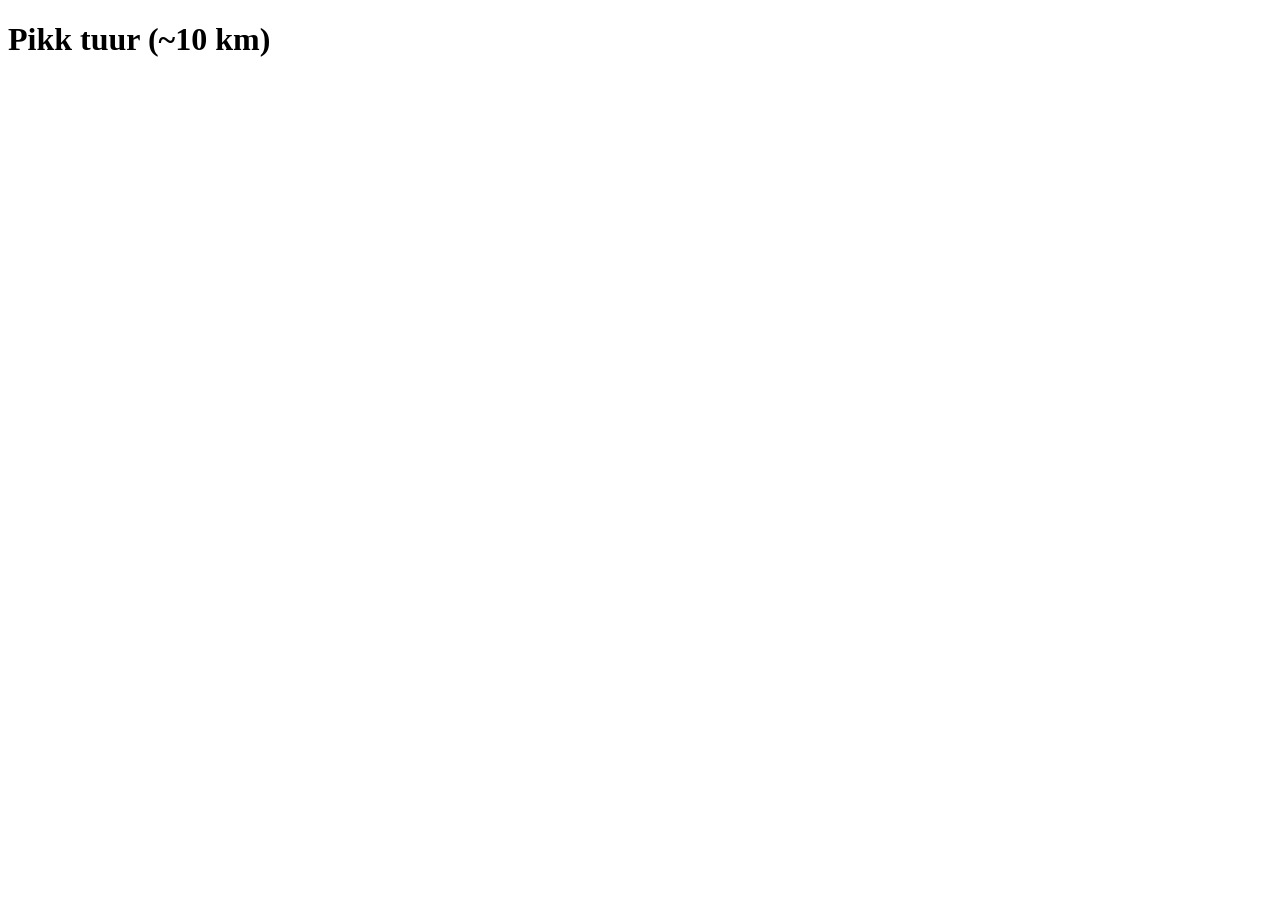
==== long-tour.html @ f35b76d3 "Add initial HTML structure for long-tour page" ====
<!DOCTYPE html>
<html lang="et">
<head>
    <meta charset="UTF-8">
    <meta name="viewport" content="width=device-width, initial-scale=1.0">
    <title>Pikk tuur (~10 km)</title>
</head>
<body>
    <h1>Pikk tuur (~10 km)</h1>
</body>
</html>
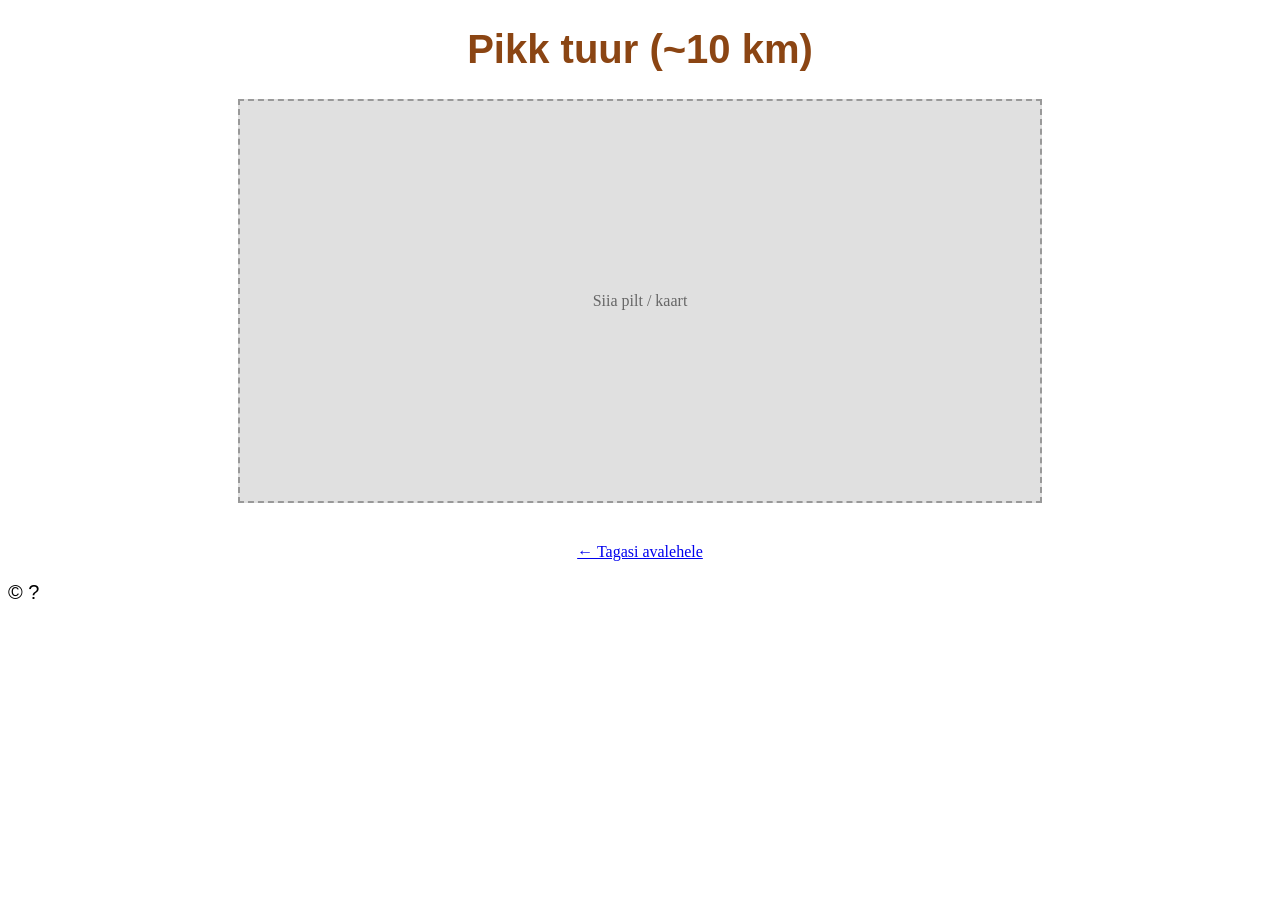
==== commit 896f7b5d: "muudan long touri Added header, main content, and footer sections with styles." ====
--- a/long-tour.html
+++ b/long-tour.html
@@ -3,9 +3,49 @@
 <head>
     <meta charset="UTF-8">
     <meta name="viewport" content="width=device-width, initial-scale=1.0">
-    <title>Pikk tuur (~10 km)</title>
+    <title>Pikk tuur (~10 km) - Tartu Tänavakunsti Teejuht</title>
+    <link rel="stylesheet" href="style.css">
+    <style>
+        header {
+            text-align: center;
+        }
+        .image-placeholder {
+            width: 100%;
+            max-width: 800px;
+            height: 400px;
+            background-color: #e0e0e0;
+            border: 2px dashed #999;
+            display: flex;
+            align-items: center;
+            justify-content: center;
+            color: #666;
+            margin: 20px auto;
+        }
+
+        /* Tagasi lingile veidi rohkem ruumi */
+        .back-link {
+            display: inline-block;
+            margin-top: 20px;
+        }
+    </style>
 </head>
 <body>
-    <h1>Pikk tuur (~10 km)</h1>
+
+    <header>
+        <h1>Pikk tuur (~10 km)</h1>
+    </header>
+
+    <main>
+        <div class="image-placeholder">Siia pilt / kaart</div>
+
+        <div style="text-align: center;">
+            <a href="index.html" class="btn back-link">&larr; Tagasi avalehele</a>
+        </div>
+    </main>
+
+    <footer>
+        <p>&copy; ? </p>
+    </footer>
+
 </body>
 </html>
--- a/style.css
+++ b/style.css
@@ -0,0 +1,24 @@
+h1 {
+    color:saddlebrown;
+    font-size: 40px;
+    font-family:'Lucida Sans', 'Lucida Sans Regular', 'Lucida Grande', 'Lucida Sans Unicode', Geneva, Verdana, sans-serif;
+    text-align: center;
+}
+h2 {
+    color:saddlebrown;
+    font-family: 'Lucida Sans', 'Lucida Sans Regular', 'Lucida Grande', 'Lucida Sans Unicode', Geneva, Verdana, sans-serif;
+    font-size: 30px;
+    text-align:left;
+}
+h3 {
+    color:saddlebrown;
+    font-family: 'Lucida Sans', 'Lucida Sans Regular', 'Lucida Grande', 'Lucida Sans Unicode', Geneva, Verdana, sans-serif;
+    font-size: 20px;
+    text-align:left;
+}
+p{
+    color:black;
+    font-family: 'Lucida Sans', 'Lucida Sans Regular', 'Lucida Grande', 'Lucida Sans Unicode', Geneva, Verdana, sans-serif;
+    font-size: 20px;
+    text-align:left;
+}
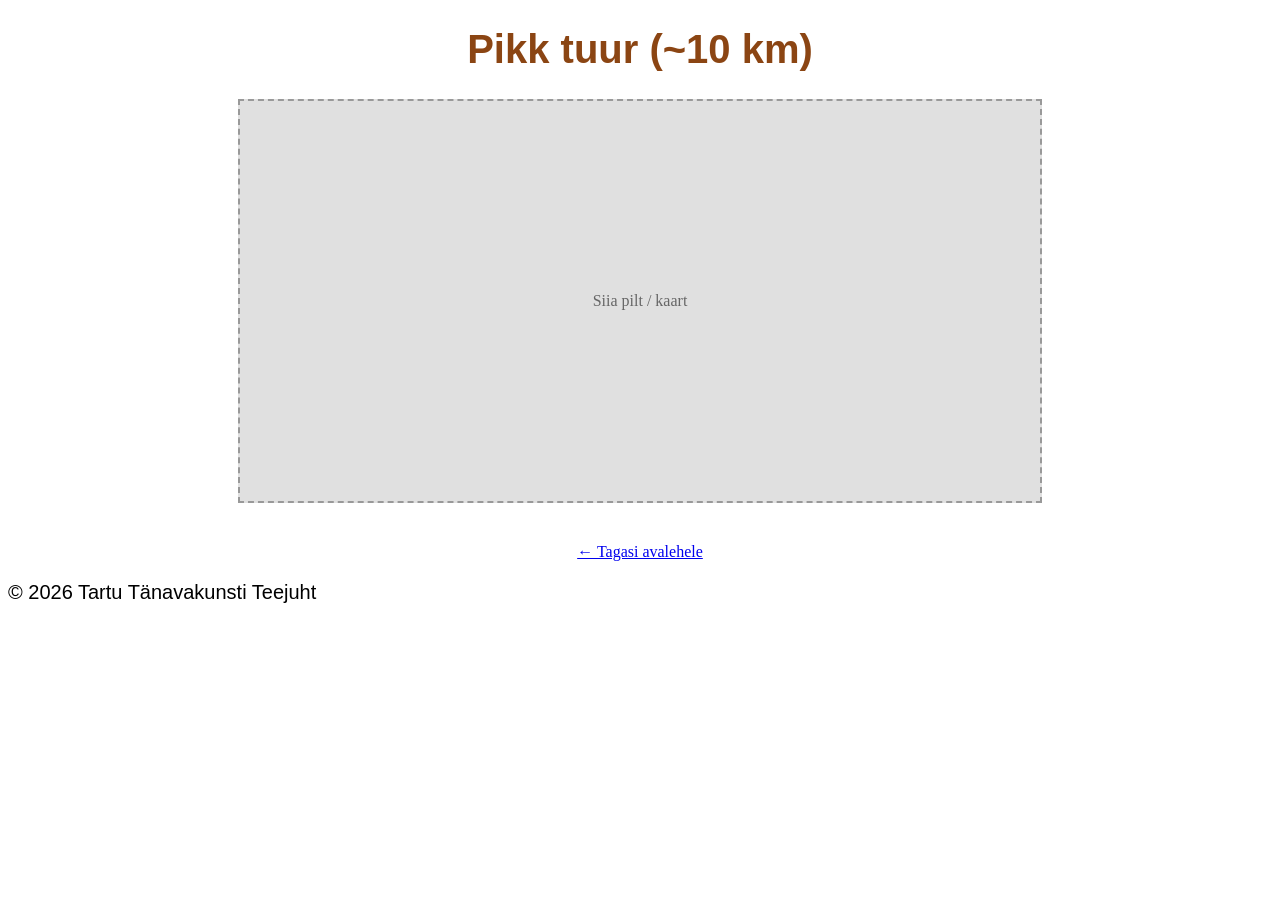
==== commit 7011e36b: "parandus Updated footer copyright year and fixed HTML formatting." ====
--- a/long-tour.html
+++ b/long-tour.html
@@ -44,7 +44,7 @@
     </main>
 
     <footer>
-        <p>&copy; ? </p>
+        <p>&copy; 2026 Tartu Tänavakunsti Teejuht</p>
     </footer>
 
 </body>
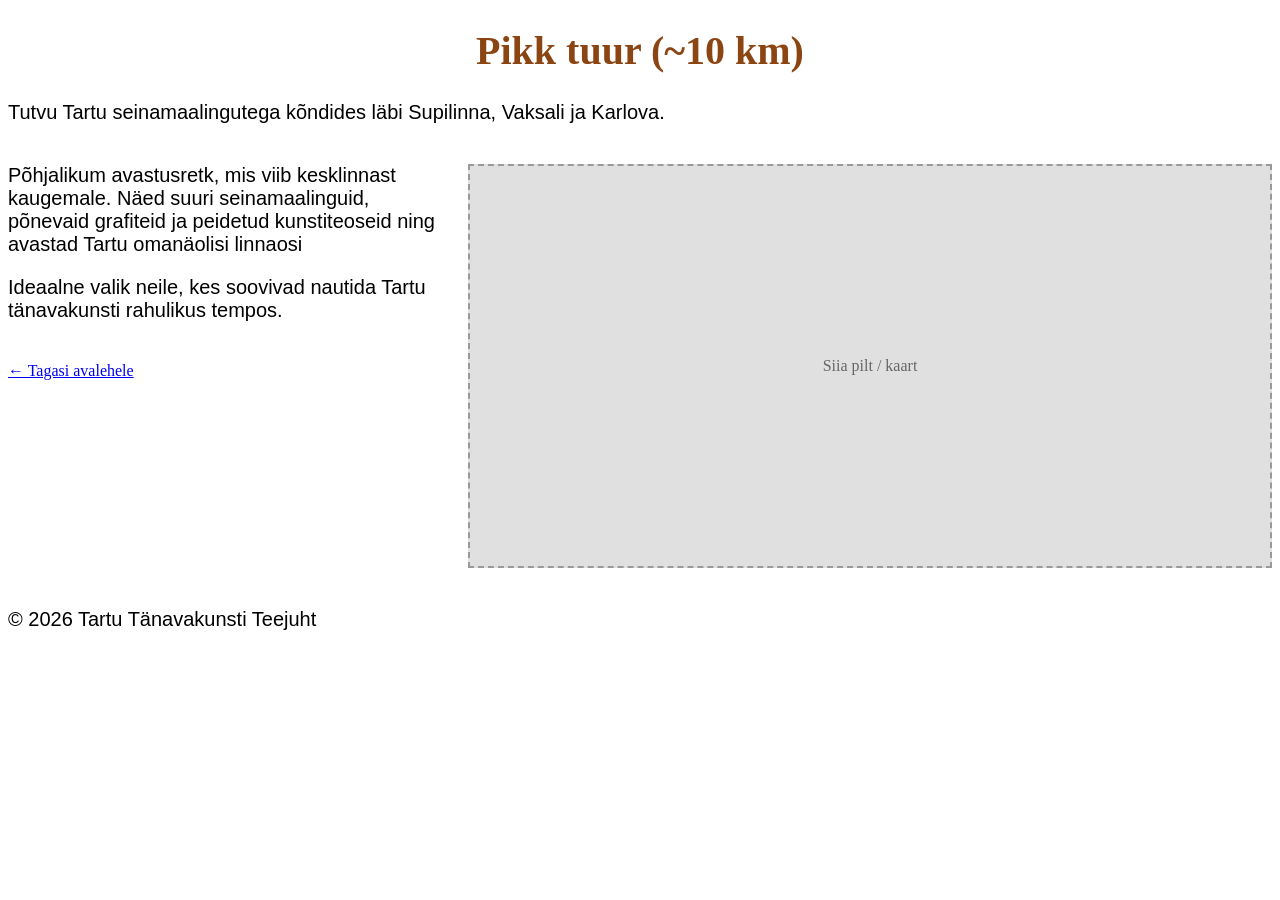
==== commit 58017d36: "pika tuuri tekst" ====
--- a/long-tour.html
+++ b/long-tour.html
@@ -6,9 +6,24 @@
     <title>Pikk tuur (~10 km) - Tartu Tänavakunsti Teejuht</title>
     <link rel="stylesheet" href="style.css">
     <style>
+        /* Ainult päise (header) sisu keskele */
         header {
             text-align: center;
         }
+
+        /* Pikemate tekstide ja piltide paigutus */
+        .content-with-space {
+            display: flex;
+            justify-content: space-between;
+            align-items: flex-start;
+            gap: 30px;
+            margin-top: 20px;
+        }
+
+        .text-column {
+            flex: 1;
+        }
+
         .image-placeholder {
             width: 100%;
             max-width: 800px;
@@ -33,14 +48,25 @@
 
     <header>
         <h1>Pikk tuur (~10 km)</h1>
+    <p>Tutvu Tartu seinamaalingutega kõndides läbi Supilinna, Vaksali ja Karlova.</p>
     </header>
 
     <main>
-        <div class="image-placeholder">Siia pilt / kaart</div>
+        <section class="tour-details">
+            <div class="content-with-space">
+                <div class="text-column">
+                    <p>Põhjalikum avastusretk, mis viib kesklinnast kaugemale. Näed suuri seinamaalinguid, põnevaid grafiteid ja peidetud kunstiteoseid ning avastad Tartu omanäolisi linnaosi</p> 
 
-        <div style="text-align: center;">
-            <a href="index.html" class="btn back-link">&larr; Tagasi avalehele</a>
-        </div>
+                    <p>Ideaalne valik neile, kes soovivad nautida Tartu tänavakunsti rahulikus tempos.</p>
+                    
+                    <div>
+                        <a href="index.html" class="btn back-link">&larr; Tagasi avalehele</a>
+                    </div>
+                </div>
+                <!-- Siia paremale saad lisada tuuri kaardi või pildi, nt <img src="short-tour-map.jpg" alt="..."> -->
+                <div class="image-placeholder">Siia pilt / kaart</div>
+            </div>
+        </section>
     </main>
 
     <footer>
--- a/style.css
+++ b/style.css
@@ -1,7 +1,14 @@
+@import url(https://fonts.googleapis.com/css2?family=Rubik+Spray+Paint&display=swap");
+.rubik-spray-paint-regular {
+  font-family: "Rubik Spray Paint", system-ui;
+  font-weight: 400;
+  font-style: normal;
+}
+
 h1 {
     color:saddlebrown;
     font-size: 40px;
-    font-family:'Lucida Sans', 'Lucida Sans Regular', 'Lucida Grande', 'Lucida Sans Unicode', Geneva, Verdana, sans-serif;
+    font-family: "Rubik Spray Paint"
     text-align: center;
 }
 h2 {
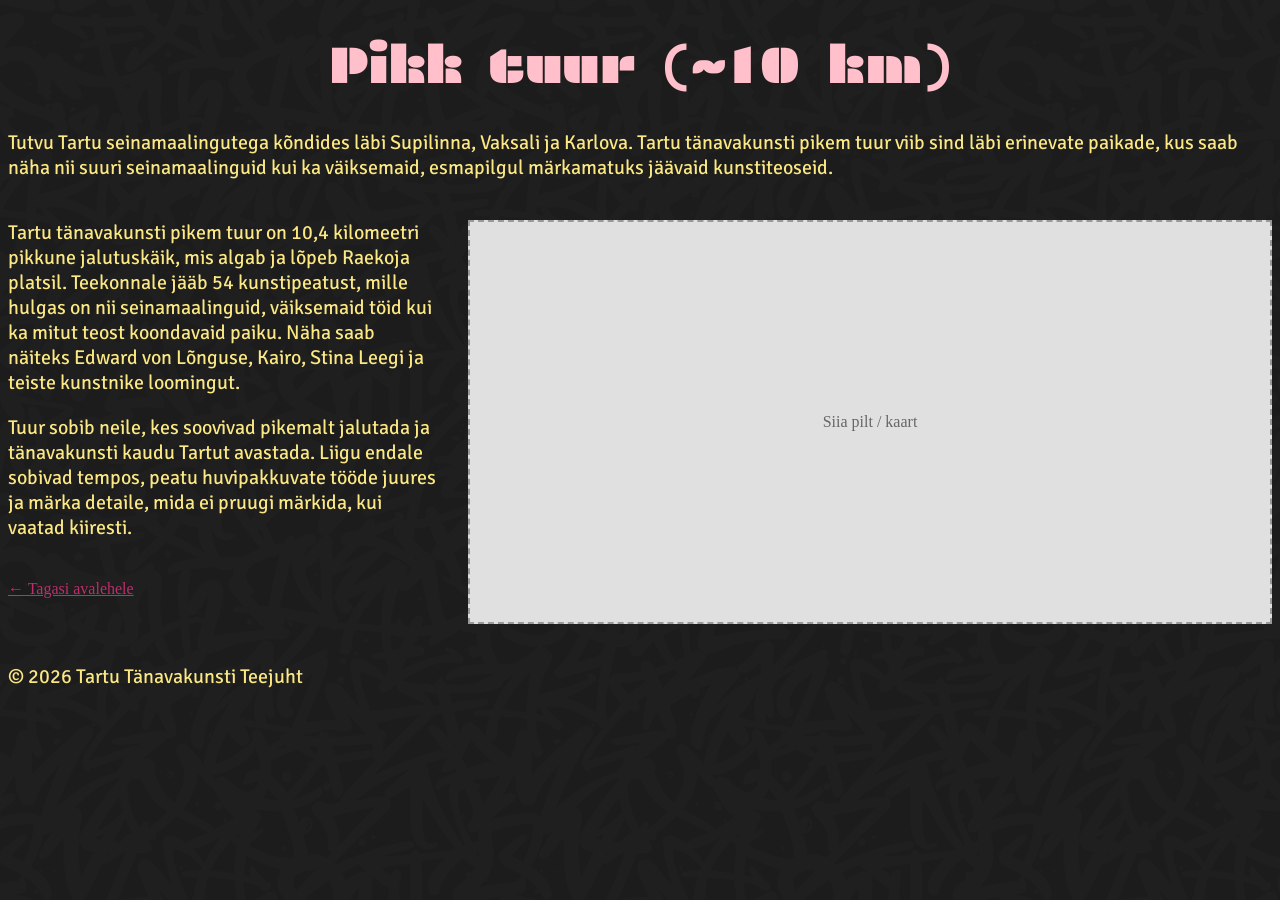
==== commit 5f7360e9: "pika tuuri tekst" ====
--- a/long-tour.html
+++ b/long-tour.html
@@ -48,16 +48,16 @@
 
     <header>
         <h1>Pikk tuur (~10 km)</h1>
-    <p>Tutvu Tartu seinamaalingutega kõndides läbi Supilinna, Vaksali ja Karlova.</p>
+    <p>Tutvu Tartu seinamaalingutega kõndides läbi Supilinna, Vaksali ja Karlova. Tartu tänavakunsti pikem tuur viib sind läbi erinevate paikade, kus saab näha nii suuri seinamaalinguid kui ka väiksemaid, esmapilgul märkamatuks jäävaid kunstiteoseid.</p>
     </header>
 
     <main>
         <section class="tour-details">
             <div class="content-with-space">
                 <div class="text-column">
-                    <p>Põhjalikum avastusretk, mis viib kesklinnast kaugemale. Näed suuri seinamaalinguid, põnevaid grafiteid ja peidetud kunstiteoseid ning avastad Tartu omanäolisi linnaosi</p> 
+                    <p>Tartu tänavakunsti pikem tuur on 10,4 kilomeetri pikkune jalutuskäik, mis algab ja lõpeb Raekoja platsil. Teekonnale jääb 54 kunstipeatust, mille hulgas on nii seinamaalinguid, väiksemaid töid kui ka mitut teost koondavaid paiku. Näha saab näiteks Edward von Lõnguse, Kairo, Stina Leegi ja teiste kunstnike loomingut.</p> 
 
-                    <p>Ideaalne valik neile, kes soovivad nautida Tartu tänavakunsti rahulikus tempos.</p>
+                    <p>Tuur sobib neile, kes soovivad pikemalt jalutada ja tänavakunsti kaudu Tartut avastada. Liigu endale sobivad tempos, peatu huvipakkuvate tööde juures ja märka detaile, mida ei pruugi märkida, kui vaatad kiiresti.</p>
                     
                     <div>
                         <a href="index.html" class="btn back-link">&larr; Tagasi avalehele</a>
--- a/style.css
+++ b/style.css
@@ -1,31 +1,75 @@
-@import url(https://fonts.googleapis.com/css2?family=Rubik+Spray+Paint&display=swap");
-.rubik-spray-paint-regular {
-  font-family: "Rubik Spray Paint", system-ui;
+@import url('https://fonts.googleapis.com/css2?family=Plaster&family=Signika+Negative:wght@300..700&family=Sirin+Stencil&display=swap');
+Plaster: CSS class
+
+.plaster-regular {
+  font-family: "Plaster", system-ui;
   font-weight: 400;
   font-style: normal;
 }
 
+.sirin-stencil-regular {
+  font-family: "Sirin Stencil", sans-serif;
+  font-weight: 400;
+  font-style: normal;
+}
+
+.signika-negative-<uniquifier> {
+  font-family: "Signika Negative", sans-serif;
+  font-optical-sizing: auto;
+  font-weight: 300;
+  font-style: normal;
+}
+
+
 h1 {
-    color:saddlebrown;
-    font-size: 40px;
-    font-family: "Rubik Spray Paint"
+    color:#FFC0CB;
+    font-size: 50px;
+    font-family: "Plaster", system-ui;
     text-align: center;
 }
 h2 {
-    color:saddlebrown;
-    font-family: 'Lucida Sans', 'Lucida Sans Regular', 'Lucida Grande', 'Lucida Sans Unicode', Geneva, Verdana, sans-serif;
+    color:#FF8243;
+    font-family: "Plaster", system-ui;
     font-size: 30px;
     text-align:left;
 }
 h3 {
-    color:saddlebrown;
-    font-family: 'Lucida Sans', 'Lucida Sans Regular', 'Lucida Grande', 'Lucida Sans Unicode', Geneva, Verdana, sans-serif;
+    color:#069494;
+    font-family: "Sirin Stencil", sans-serif;
+    font-size: 25px;
+    text-align:left;
+}
+p{
+    color: #FCE883;
+    font-family: "Signika Negative", sans-serif;
     font-size: 20px;
     text-align:left;
 }
-p{
-    color:black;
-    font-family: 'Lucida Sans', 'Lucida Sans Regular', 'Lucida Grande', 'Lucida Sans Unicode', Geneva, Verdana, sans-serif;
-    font-size: 20px;
-    text-align:left;
-}+
+/* unvisited link */
+a:link {
+  color: rgb(190, 46, 108);
+}
+
+/* visited link */
+a:visited {
+  color: rgb(136, 47, 85);
+}
+
+/* mouse over link */
+a:hover {
+  color: hotpink;
+}
+
+/* selected link */
+a:active {
+  color: rgb(143, 36, 82);
+}
+
+body {
+
+  background-image: url("bg.png");
+  
+  background-repeat: repeat;
+
+}
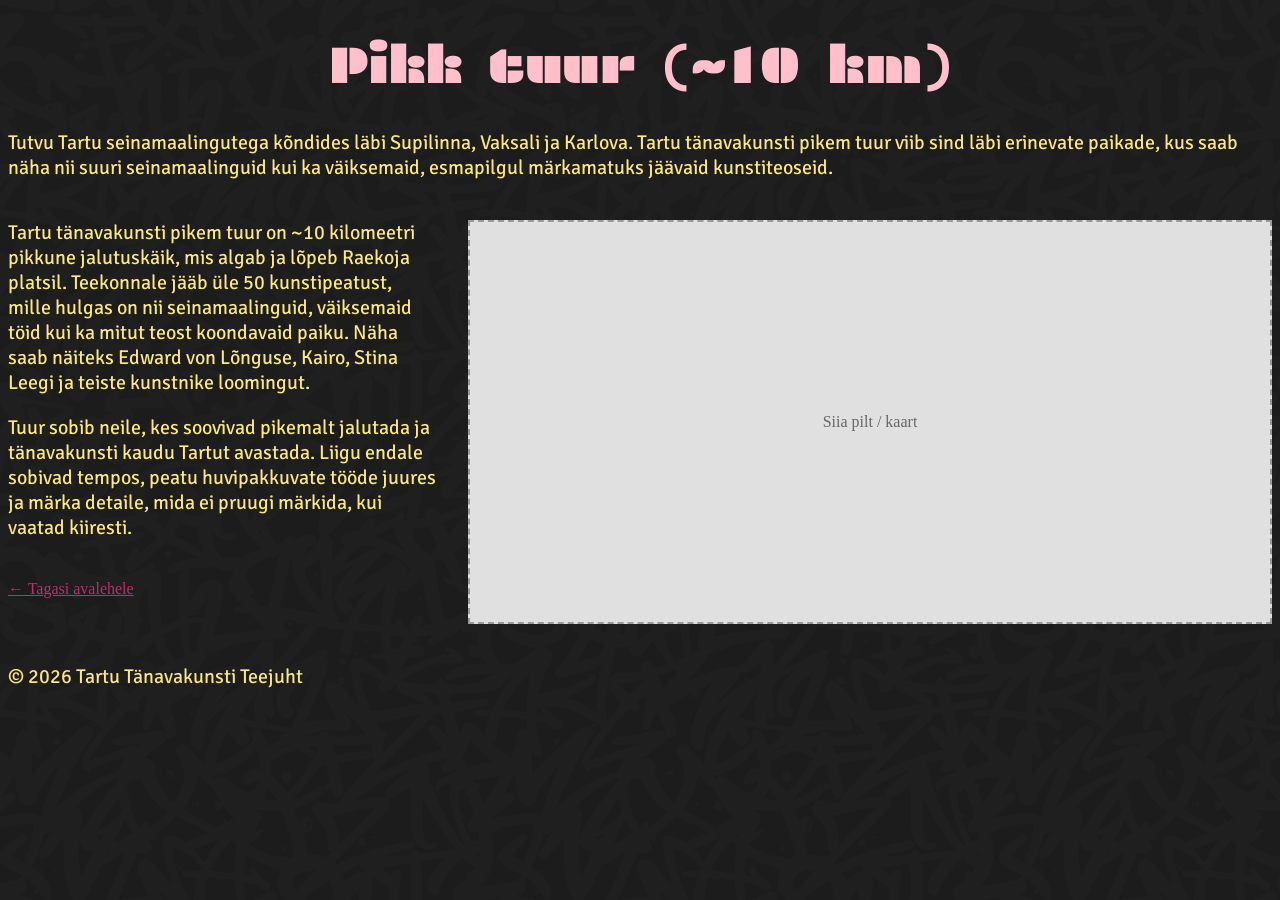
==== commit 081a8469: "teksti parandus" ====
--- a/long-tour.html
+++ b/long-tour.html
@@ -55,7 +55,7 @@
         <section class="tour-details">
             <div class="content-with-space">
                 <div class="text-column">
-                    <p>Tartu tänavakunsti pikem tuur on 10,4 kilomeetri pikkune jalutuskäik, mis algab ja lõpeb Raekoja platsil. Teekonnale jääb 54 kunstipeatust, mille hulgas on nii seinamaalinguid, väiksemaid töid kui ka mitut teost koondavaid paiku. Näha saab näiteks Edward von Lõnguse, Kairo, Stina Leegi ja teiste kunstnike loomingut.</p> 
+                    <p>Tartu tänavakunsti pikem tuur on ~10 kilomeetri pikkune jalutuskäik, mis algab ja lõpeb Raekoja platsil. Teekonnale jääb üle 50 kunstipeatust, mille hulgas on nii seinamaalinguid, väiksemaid töid kui ka mitut teost koondavaid paiku. Näha saab näiteks Edward von Lõnguse, Kairo, Stina Leegi ja teiste kunstnike loomingut.</p> 
 
                     <p>Tuur sobib neile, kes soovivad pikemalt jalutada ja tänavakunsti kaudu Tartut avastada. Liigu endale sobivad tempos, peatu huvipakkuvate tööde juures ja märka detaile, mida ei pruugi märkida, kui vaatad kiiresti.</p>
                     
